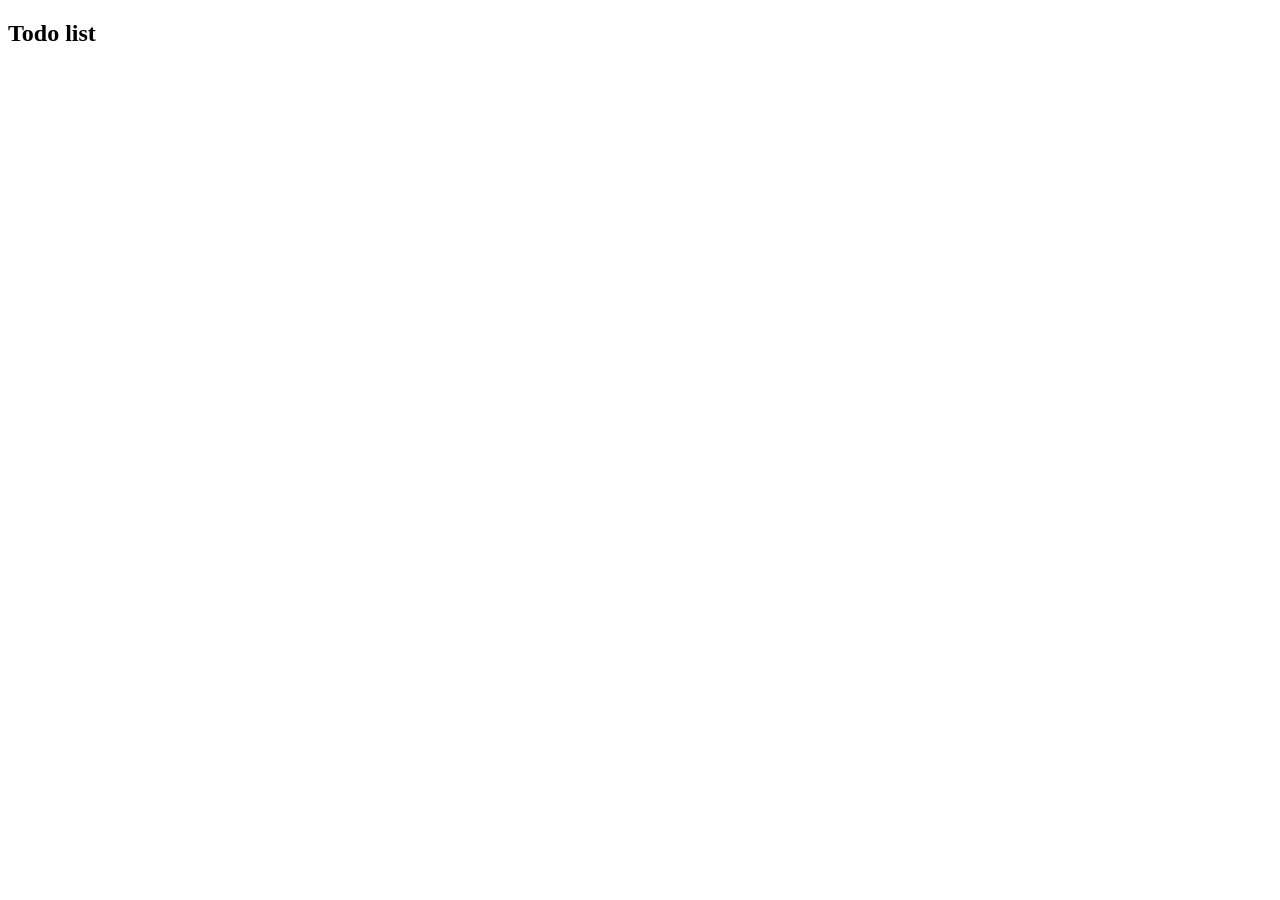
==== Lesson6/index.html @ 881bacdb "Lesson 6" ====
<!DOCTYPE html>
<html lang="en">

<head>
    <meta charset="UTF-8">
    <meta name="viewport" content="width=device-width, initial-scale=1.0">
    <title>Lesson 6</title>
    <!-- Link file css -->
    <link rel="stylesheet" href="./styles.css">
</head>

<body>
    <!-- API (Application Programming Interface): cách các ứng dụng giao tiếp với nhau -->
    <!-- Hiểu đơn giản: API giống người phục vụ trong nhà hàng -->

    <!-- Bài 1: Lấy dữ liệu từ API -->
    <h2>Todo list</h2>
        <!-- container chứa dữ liệu -->
    <div id="todo-list"></div>

    <!-- Link file js -->
    <script src="./script.js"></script>
</body>

</html>
---- Lesson6/styles.css ----
/* Grid layout cho todo-list */
#todo-list {
    display: grid;
    grid-template-columns: repeat(2, 1fr);
    gap: 20px;
}

/* Style cho từng todo card */
.todo-card {
    border: 1px solid #ddd;
    border-radius: 8px;
    padding: 20px;
    background-color: #fff;
    box-shadow: 0 2px 4px rgba(0, 0, 0, 0.1);
    transition: transform 0.2s, box-shadow 0.2s;
}

.todo-card:hover {
    transform: translateY(-5px);
    box-shadow: 0 4px 8px rgba(0, 0, 0, 0.2);
}
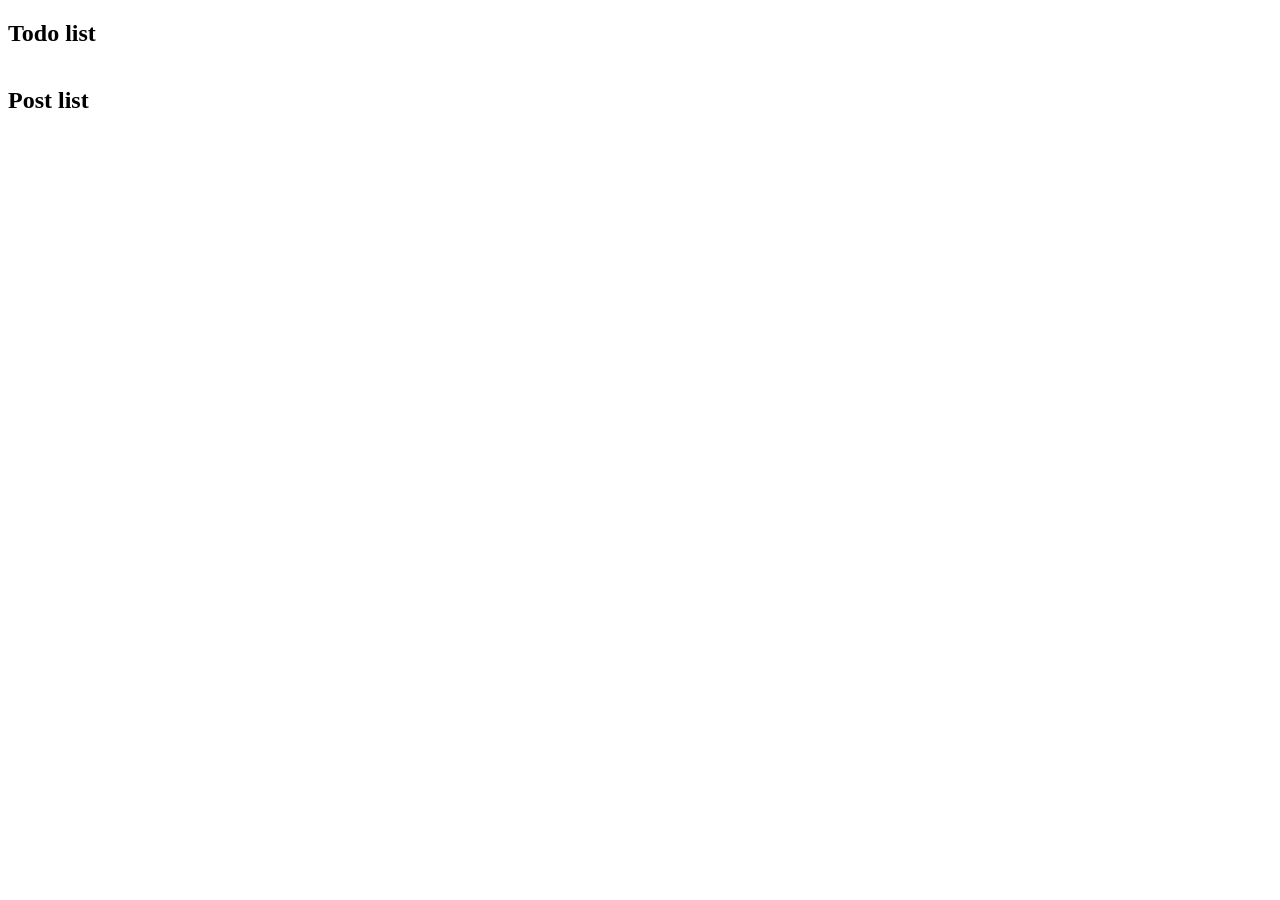
==== commit 65a05156: "Lesson 6" ====
--- a/Lesson6/index.html
+++ b/Lesson6/index.html
@@ -18,6 +18,9 @@
         <!-- container chứa dữ liệu -->
     <div id="todo-list"></div>
 
+    <h2>Post list</h2>
+    <div id="post-list"></div>
+
     <!-- Link file js -->
     <script src="./script.js"></script>
 </body>
--- a/Lesson6/styles.css
+++ b/Lesson6/styles.css
@@ -18,4 +18,43 @@
 .todo-card:hover {
     transform: translateY(-5px);
     box-shadow: 0 4px 8px rgba(0, 0, 0, 0.2);
-}+}
+
+/* Grid layout cho post list */
+#post-list {
+    display: grid;
+    grid-template-columns: repeat(auto-fit, minmax(300px, 1fr));
+    gap: 20px;
+    padding: 20px;
+}
+
+/* Style cho từng post card */
+.post-card {
+    border: 1px solid #ddd;
+    border-radius: 8px;
+    padding: 20px;
+    background-color: #fff;
+    box-shadow: 0 2px 4px rgba(0, 0, 0, 0.1);
+    transition: transform 0.2s, box-shadow 0.2s;
+}
+
+/* Hover effect cho post card */
+.post-card:hover {
+    transform: translateY(-2px);
+    box-shadow: 0 4px 8px rgba(0, 0, 0, 0.15);
+}
+
+/* Style cho title trong card */
+.post-card h3 {
+    margin-top: 0;
+    margin-bottom: 10px;
+    color: #333;
+    font-size: 18px;
+}
+
+/* Style cho body text trong card */
+.post-card p {
+    margin: 0;
+    color: #666;
+    line-height: 1.6;
+}
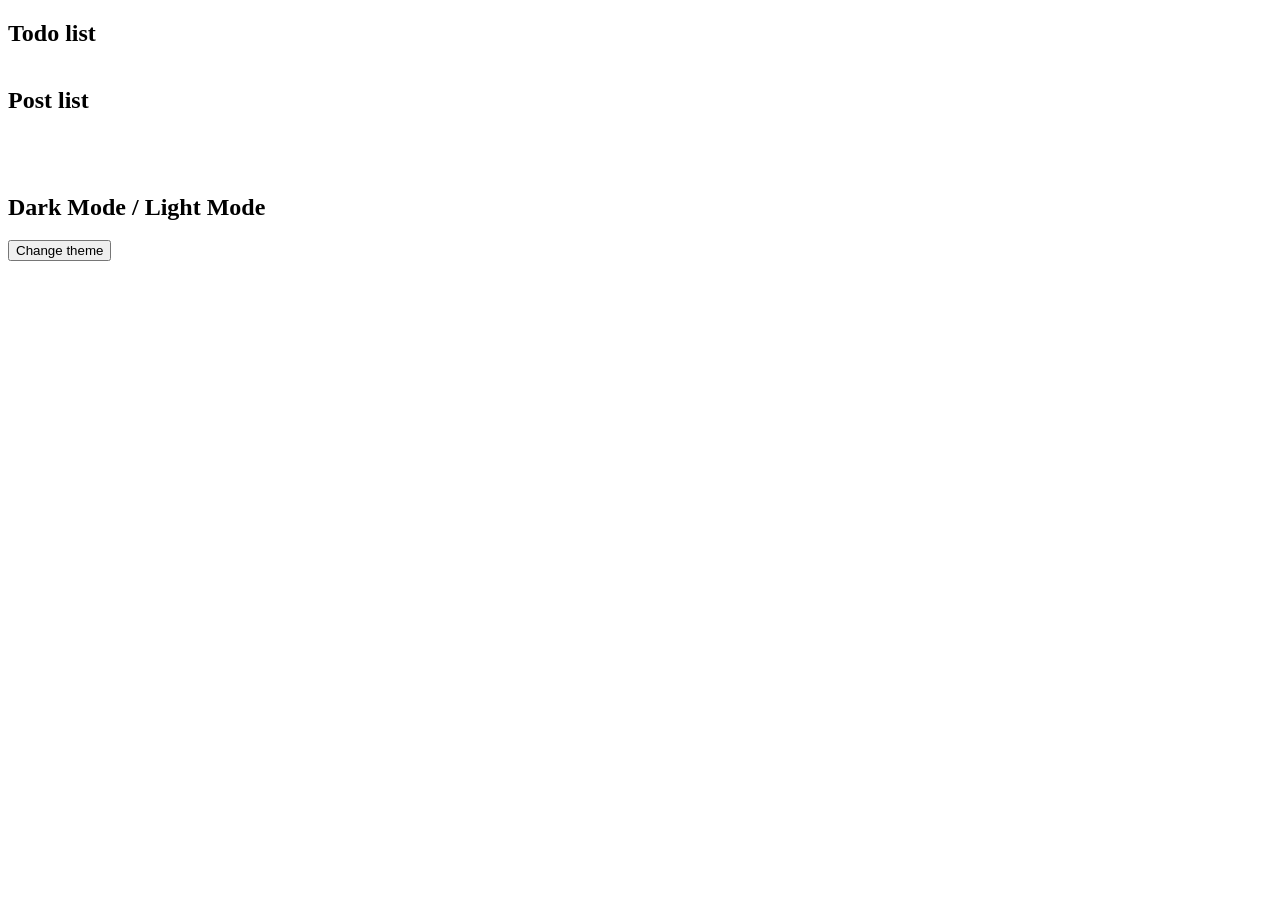
==== commit 99c1ec35: "Lesson 6" ====
--- a/Lesson6/index.html
+++ b/Lesson6/index.html
@@ -18,8 +18,16 @@
         <!-- container chứa dữ liệu -->
     <div id="todo-list"></div>
 
+    <!-- Bài 2: Post list -->
     <h2>Post list</h2>
     <div id="post-list"></div>
+
+    <!-- Local Storage: cho phép lưu dữ liệu trong trình duyệt -->
+    <!-- Lưu ý: Local storage chỉ lưu string, nếu muốn lưu object/aray => chuyển về JSON.stringify() -->
+
+    <!-- Bài 1: Dark mode / Light mode -->
+    <h2>Dark Mode / Light Mode</h2>
+    <button id="themeBtn">Change theme</button>
 
     <!-- Link file js -->
     <script src="./script.js"></script>
--- a/Lesson6/styles.css
+++ b/Lesson6/styles.css
@@ -58,3 +58,9 @@
     color: #666;
     line-height: 1.6;
 }
+
+/* Dark mode */
+.dark {
+    background-color: black;
+    color: white;
+}
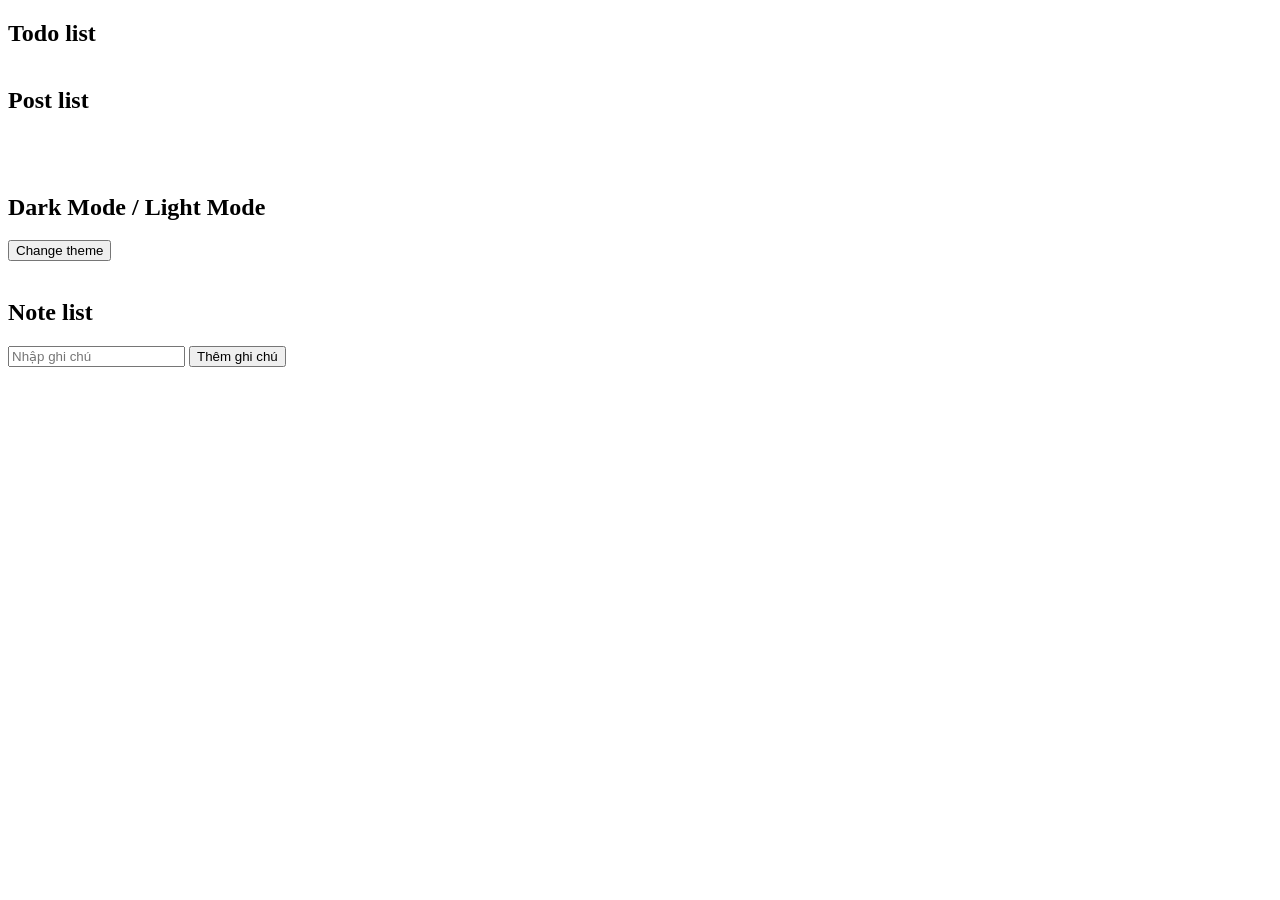
==== commit 051a7a66: "Lesson 6" ====
--- a/Lesson6/index.html
+++ b/Lesson6/index.html
@@ -25,9 +25,17 @@
     <!-- Local Storage: cho phép lưu dữ liệu trong trình duyệt -->
     <!-- Lưu ý: Local storage chỉ lưu string, nếu muốn lưu object/aray => chuyển về JSON.stringify() -->
 
-    <!-- Bài 1: Dark mode / Light mode -->
+    <!-- Bài 3: Dark mode / Light mode -->
     <h2>Dark Mode / Light Mode</h2>
     <button id="themeBtn">Change theme</button>
+    <br><br>
+
+    <!-- Bài 4: Note  list -->
+    <h2>Note list</h2>
+    <input type="text" id="noteInput" placeholder="Nhập ghi chú">
+    <button id="addNote">Thêm ghi chú</button> 
+        <!-- container chứa ghi chú -->
+    <div id="note-list"></div>
 
     <!-- Link file js -->
     <script src="./script.js"></script>
